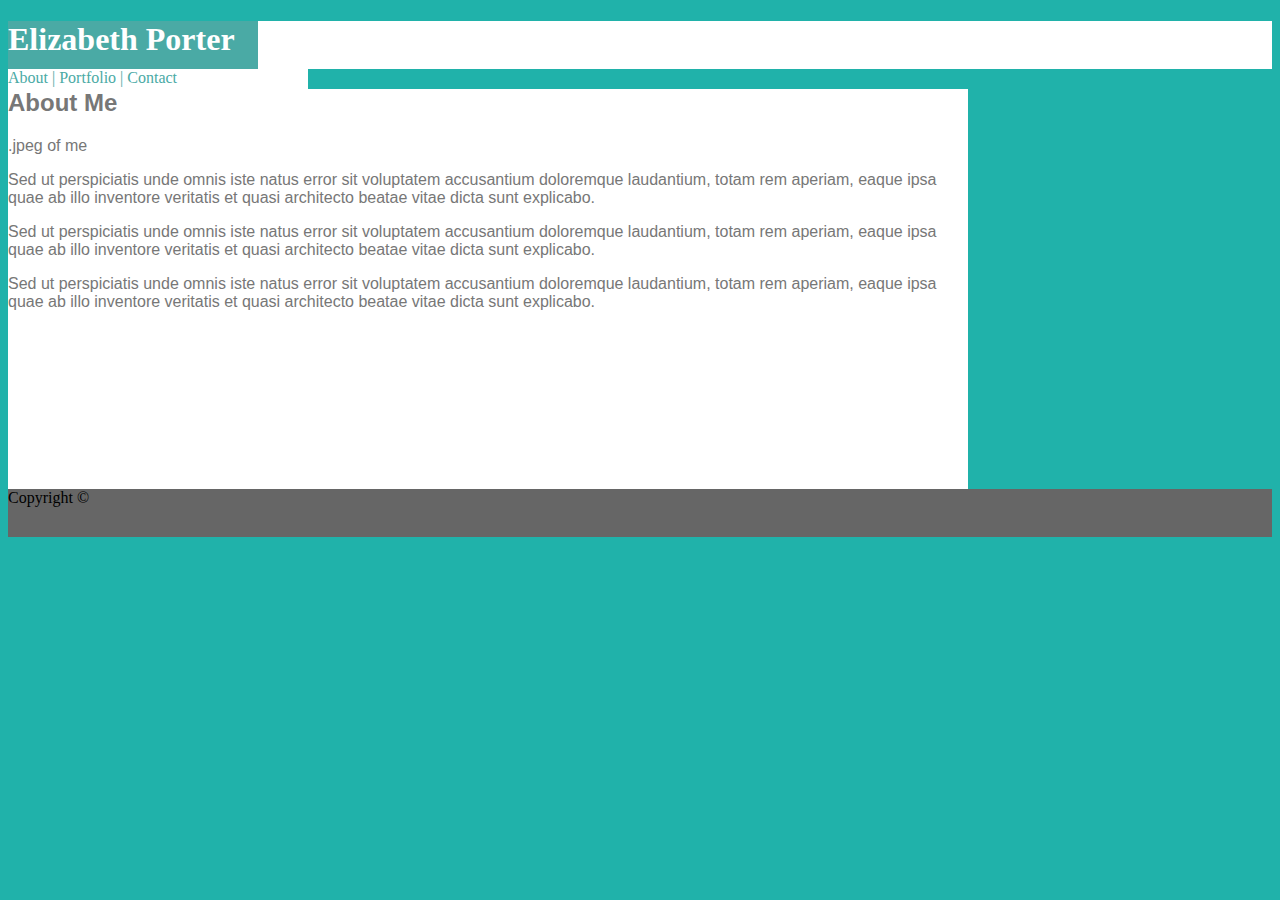
==== index.html @ 0d748f4b "day1 commit" ====
<!DOCTYPE html>
<html lang="en">
<head>
    <meta charset="UTF-8">
    <meta name="viewport" content="width=device-width, initial-scale=1.0">
    <meta http-equiv="X-UA-Compatible" content="ie=edge">
    <title>About Me</title>
    <link rel="stylesheet" href="assets/css/style.css">

</head>

<body>

<div class=header>
    <div id="name">
    <h1>Elizabeth Porter</h1>
    </div>
                
    <nav id="nav">
    About  |  Portfolio  |  Contact
    </nav>
</div> 

    <section class="content">
        <div id="about">
            <h2>About Me</h2> 
        </div>
        <div id="image">
            .jpeg of me
        </div>
        
        <p>Sed ut perspiciatis unde omnis iste natus error sit voluptatem accusantium doloremque laudantium, totam rem aperiam, eaque ipsa quae ab illo inventore veritatis et quasi architecto beatae vitae dicta sunt explicabo.</p>

        <p>Sed ut perspiciatis unde omnis iste natus error sit voluptatem accusantium doloremque laudantium, totam rem aperiam, eaque ipsa quae ab illo inventore veritatis et quasi architecto beatae vitae dicta sunt explicabo.</p>

        <p>Sed ut perspiciatis unde omnis iste natus error sit voluptatem accusantium doloremque laudantium, totam rem aperiam, eaque ipsa quae ab illo inventore veritatis et quasi architecto beatae vitae dicta sunt explicabo.</p>
        
    </section>

    <div id="footer">
    Copyright &copy;
     </div>

</body>
</html>
---- assets/css/style.css ----
* {
    box-sizing: border-box
}

body {
    background: lightseagreen;
}

.header {
    background: #ffffff;
    border-color: #cccccc;
    height: 48px;
}

#name {
    background:  #4aaaa5;
    color: #ffffff;
    width: 250px;
    height: 48px;

}

 
#nav {
    color: #4aaaa5;
    background: #ffffff;
    border-color: #cccccc;
    height: 48px;
    width: 300px;
}

h2 h3 {
    font-family: Georgia, 'Times New Roman', Times, serif;
    color: #4aaaa5;
}

.content {
    background: #ffffff;
    border-color: #dddddd;
    width: 960px;
    height: 400px;
    font-family: Arial, Helvetica, sans-serif;
    color: #777777;
}
.contact {
    background: #ffffff;
    border-color: #dddddd;
    width: 400px;
    height: 450px;
    font-family: Arial, Helvetica, sans-serif;
    color: #777777;
}
#nav_contact{
    background: #ffffff;
    border-color: #dddddd;
    width: 250px;
    height: 180px;
    font-family: Arial, Helvetica, sans-serif;
    color: #777777;
}
#footer {
    background: #666666;
    height: 48px;
}
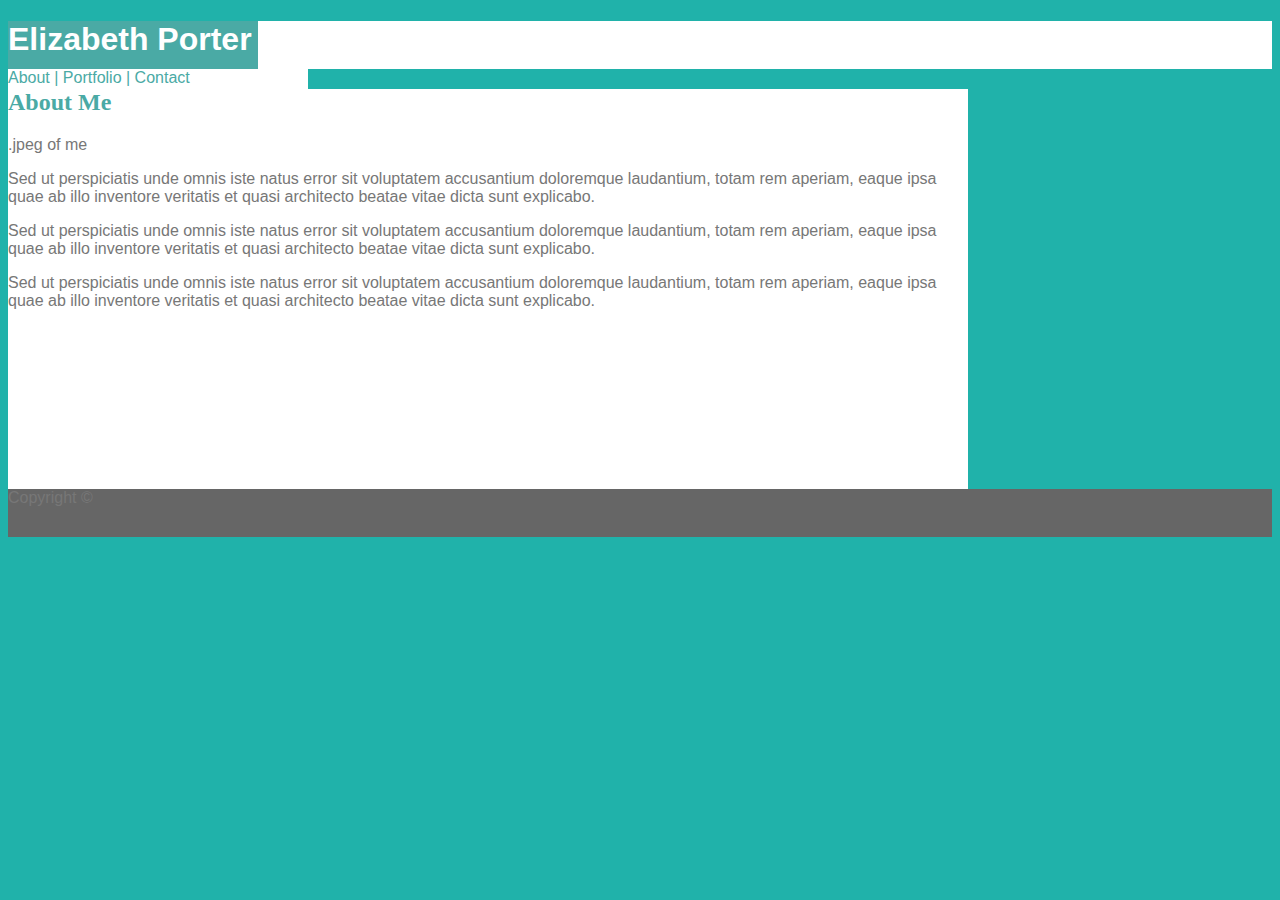
==== commit 4ff7e797: "day2.1" ====
--- a/index.html
+++ b/index.html
@@ -10,16 +10,17 @@
 </head>
 
 <body>
+<div class="wrapper">
 
-<div class=header>
-    <div id="name">
-    <h1>Elizabeth Porter</h1>
-    </div>
+    <div class=header>
+        <div id="name">
+        <h1>Elizabeth Porter</h1>
+        </div>
                 
-    <nav id="nav">
-    About  |  Portfolio  |  Contact
-    </nav>
-</div> 
+        <nav id="nav">
+        About  |  Portfolio  |  Contact
+        </nav>
+    </div> 
 
     <section class="content">
         <div id="about">
@@ -37,9 +38,9 @@
         
     </section>
 
-    <div id="footer">
-    Copyright &copy;
-     </div>
-
+        <div id="footer">
+        Copyright &copy;
+        </div>
+</div>
 </body>
 </html>--- a/assets/css/style.css
+++ b/assets/css/style.css
@@ -4,6 +4,16 @@
 
 body {
     background: lightseagreen;
+}
+.wrapper {
+    font-family: Arial, Helvetica, sans-serif;
+    color: #777777;
+}
+
+
+h2, h3 {
+    font-family: Georgia, 'Times New Roman', Times, serif;
+    color: #4aaaa5;
 }
 
 .header {
@@ -17,9 +27,7 @@
     color: #ffffff;
     width: 250px;
     height: 48px;
-
 }
-
  
 #nav {
     color: #4aaaa5;
@@ -29,34 +37,26 @@
     width: 300px;
 }
 
-h2 h3 {
-    font-family: Georgia, 'Times New Roman', Times, serif;
-    color: #4aaaa5;
-}
-
 .content {
     background: #ffffff;
     border-color: #dddddd;
     width: 960px;
     height: 400px;
-    font-family: Arial, Helvetica, sans-serif;
-    color: #777777;
+    
 }
 .contact {
     background: #ffffff;
     border-color: #dddddd;
     width: 400px;
     height: 450px;
-    font-family: Arial, Helvetica, sans-serif;
-    color: #777777;
+    
 }
 #nav_contact{
     background: #ffffff;
     border-color: #dddddd;
     width: 250px;
     height: 180px;
-    font-family: Arial, Helvetica, sans-serif;
-    color: #777777;
+    
 }
 #footer {
     background: #666666;
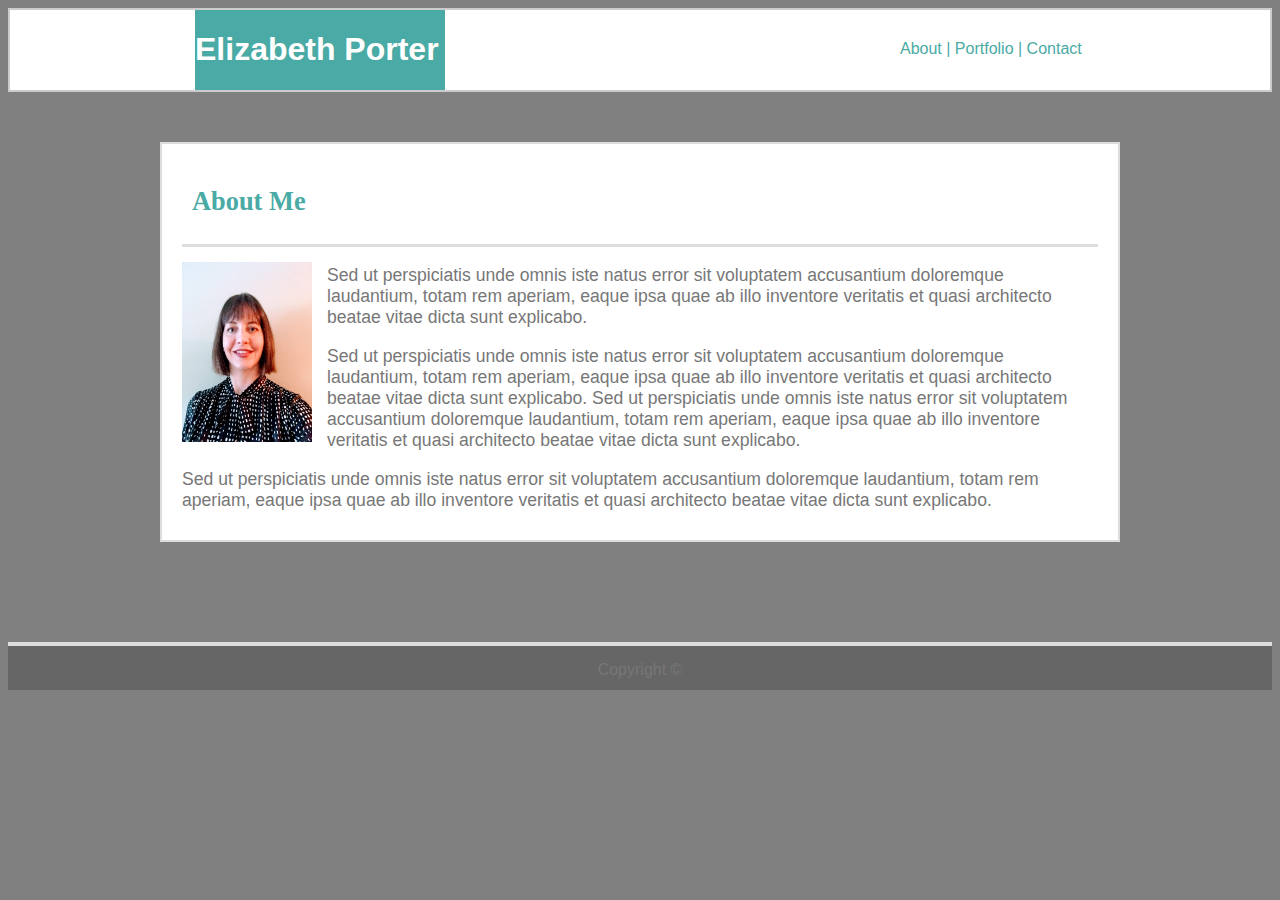
==== commit fb23ae4f: "04/13" ====
--- a/index.html
+++ b/index.html
@@ -7,32 +7,33 @@
     <title>About Me</title>
     <link rel="stylesheet" href="assets/css/style.css">
 
+
 </head>
 
 <body>
 <div class="wrapper">
 
     <div class=header>
-        <div id="name">
+        <div class="name">
         <h1>Elizabeth Porter</h1>
         </div>
                 
-        <nav id="nav">
+        <nav class="nav">
         About  |  Portfolio  |  Contact
         </nav>
     </div> 
 
     <section class="content">
-        <div id="about">
+        <div id="title">
             <h2>About Me</h2> 
         </div>
         <div id="image">
-            .jpeg of me
+            <img src="assets/images/profile.JPG" alt="me" width="130" height="180">
         </div>
         
         <p>Sed ut perspiciatis unde omnis iste natus error sit voluptatem accusantium doloremque laudantium, totam rem aperiam, eaque ipsa quae ab illo inventore veritatis et quasi architecto beatae vitae dicta sunt explicabo.</p>
 
-        <p>Sed ut perspiciatis unde omnis iste natus error sit voluptatem accusantium doloremque laudantium, totam rem aperiam, eaque ipsa quae ab illo inventore veritatis et quasi architecto beatae vitae dicta sunt explicabo.</p>
+        <p>Sed ut perspiciatis unde omnis iste natus error sit voluptatem accusantium doloremque laudantium, totam rem aperiam, eaque ipsa quae ab illo inventore veritatis et quasi architecto beatae vitae dicta sunt explicabo. Sed ut perspiciatis unde omnis iste natus error sit voluptatem accusantium doloremque laudantium, totam rem aperiam, eaque ipsa quae ab illo inventore veritatis et quasi architecto beatae vitae dicta sunt explicabo.</p>
 
         <p>Sed ut perspiciatis unde omnis iste natus error sit voluptatem accusantium doloremque laudantium, totam rem aperiam, eaque ipsa quae ab illo inventore veritatis et quasi architecto beatae vitae dicta sunt explicabo.</p>
         
--- a/assets/css/style.css
+++ b/assets/css/style.css
@@ -3,7 +3,7 @@
 }
 
 body {
-    background: lightseagreen;
+    background: gray;
 }
 .wrapper {
     font-family: Arial, Helvetica, sans-serif;
@@ -18,48 +18,96 @@
 
 .header {
     background: #ffffff;
-    border-color: #cccccc;
-    height: 48px;
+    height: 84px;
+    border: 2px solid #cccccc;
 }
 
-#name {
+.name {
     background:  #4aaaa5;
     color: #ffffff;
     width: 250px;
-    height: 48px;
+    float: left;
+    margin-left: 185px;
 }
  
-#nav {
+.nav {
     color: #4aaaa5;
     background: #ffffff;
     border-color: #cccccc;
-    height: 48px;
     width: 300px;
+    float: right;
+    padding-top: 30px;
+    margin-right: 70px;
 }
 
 .content {
     background: #ffffff;
-    border-color: #dddddd;
     width: 960px;
     height: 400px;
-    
+    margin: 50px auto 100px auto;
+    border: 2px solid  #dddddd;
+    padding: 20px;
+    line-height: 1.2em;
+    font-size: 1.1em;        
+}
+
+#image {
+    float: left;
+    padding: 15px 15px 15px 0;
+}
+
+#title {
+    padding-top: 5px;
+    padding-bottom: 10px;
+    border-bottom: 3px solid #dddddd;
+    padding-left: 10px;
+}
+
+.nav_contact {
+    background: #ffffff;
+    border-color: #dddddd;
+    width: 250px;
+    height: 180px;
+    border: 2px solid  #dddddd;
+    float: right;
+    margin: 40px 250px auto auto;
+    padding: 0 15px 15px 15px;
+
+}
+
+#links {
+    text-align: center;
+    padding-left: 5px;
+    padding-top: 20px;
+}
+.with {
+    border-bottom: 3px solid #dddddd;
+    text-align: center;
+    padding: -5px 10px 0px 10px;
 }
 .contact {
     background: #ffffff;
     border-color: #dddddd;
-    width: 400px;
-    height: 450px;
+    width: 600px;
+    height: 460px;
+    margin: 40px 20px 20px 185px;
+    border: 2px solid  #dddddd;
+    padding: 0 10px 0 10px;
+
+}
+
+#form {
+    padding: 20px;
+    line-break: loose;
+}
+
     
-}
-#nav_contact{
-    background: #ffffff;
-    border-color: #dddddd;
-    width: 250px;
-    height: 180px;
-    
-}
+
 #footer {
     background: #666666;
     height: 48px;
+    text-align: center;
+    padding: 15px;
+    border-top: 4px solid  #dddddd;
 }
 
